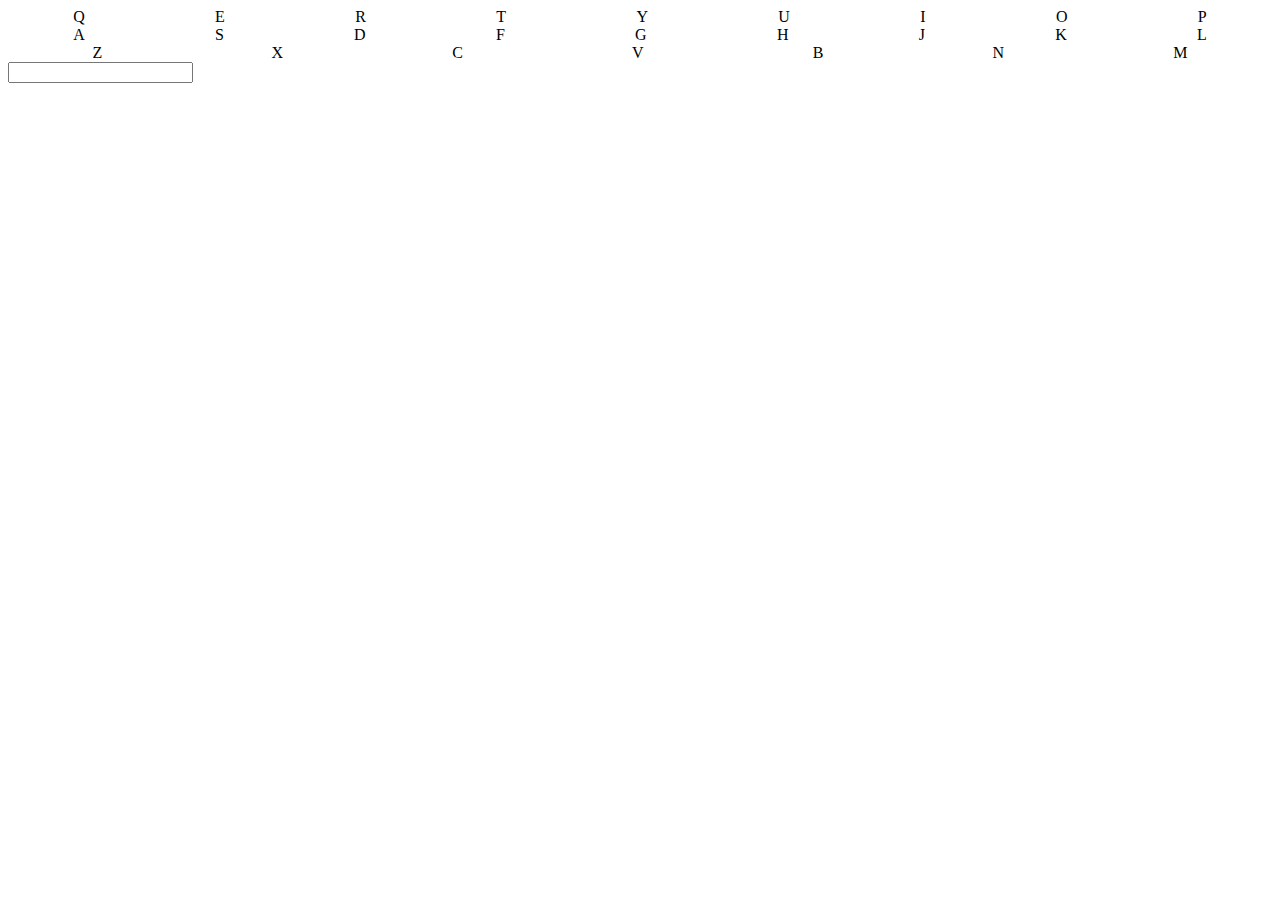
==== oppgaver/this.html @ 6ce468b8 "rah" ====
<!DOCTYPE html>
<html lang="en">
<head> 
    <meta charset="UTF-8" /> 
    <meta http-equiv="X-UA-Compatible" content="IE=edge" />
    <meta name="viewport" content="width=device-width, initial-scale=1.0" />
    <title>Document</title>
</head>

<body>
    <div id="keyboard">
        <div class="row1">

     <div onclick="pushThis(this)">Q</div>
     <div onclick="pushThis(this)">E</div>
     <div onclick="pushThis(this)">R</div>
     <div onclick="pushThis(this)">T</div>
     <div onclick="pushThis(this)">Y</div>
     <div onclick="pushThis(this)">U</div>
     <div onclick="pushThis(this)">I</div>
     <div onclick="pushThis(this)">O</div>
     <div onclick="pushThis(this)">P</div>
    </div>

    <div class="row2">
     <div onclick="pushThis(this)">A</div>
     <div onclick="pushThis(this)">S</div>
     <div onclick="pushThis(this)">D</div>
     <div onclick="pushThis(this)">F</div>
     <div onclick="pushThis(this)">G</div>
     <div onclick="pushThis(this)">H</div>
     <div onclick="pushThis(this)">J</div>
     <div onclick="pushThis(this)">K</div>
     <div onclick="pushThis(this)">L</div>
    </div>

    <div class="row3">
     <div onclick="pushThis(this)">Z</div>
     <div onclick="pushThis(this)">X</div>
     <div onclick="pushThis(this)">C</div>
     <div onclick="pushThis(this)">V</div>
     <div onclick="pushThis(this)">B</div>
     <div onclick="pushThis(this)">N</div>
     <div onclick="pushThis(this)">M</div>
    </div>
</div>

<input id="input" type="text" onchange="inputValue(this.value)">


<script>
    // pushThis();
    function pushThis(elem) {
        document.getElementById('input').value += `${elem.innerHTML}`;
    }  


</script>

<style>
        .row1, .row2, .row3{
        display: flex;
        flex-direction: row;
        justify-content: space-around;
        align-items: center;
    }
  
</style>
</body>
</html>
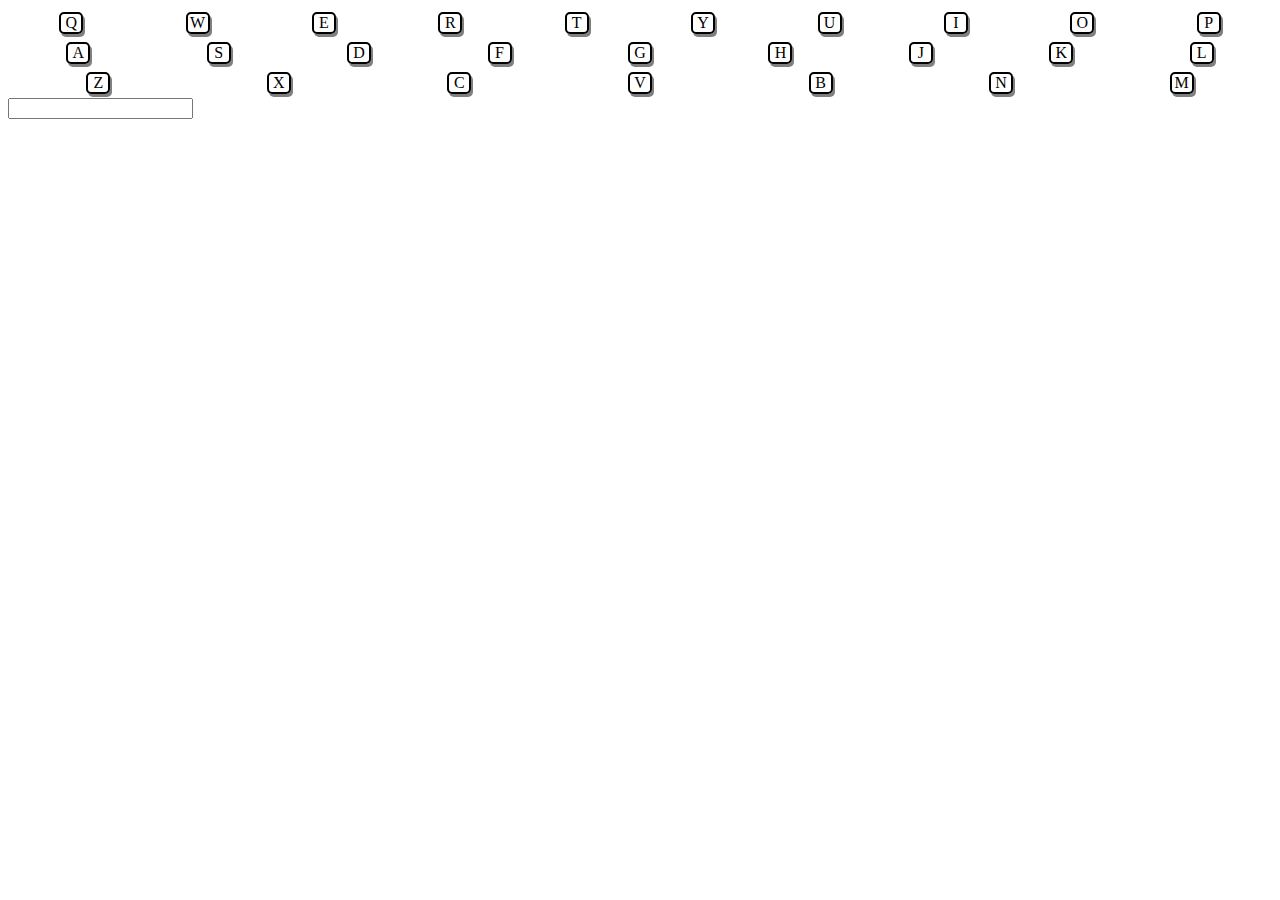
==== commit 7e2d9c1a: "lightbulb" ====
--- a/oppgaver/this.html
+++ b/oppgaver/this.html
@@ -10,38 +10,38 @@
 <body>
     <div id="keyboard">
         <div class="row1">
-
-     <div onclick="pushThis(this)">Q</div>
-     <div onclick="pushThis(this)">E</div>
-     <div onclick="pushThis(this)">R</div>
-     <div onclick="pushThis(this)">T</div>
-     <div onclick="pushThis(this)">Y</div>
-     <div onclick="pushThis(this)">U</div>
-     <div onclick="pushThis(this)">I</div>
-     <div onclick="pushThis(this)">O</div>
-     <div onclick="pushThis(this)">P</div>
+     <div class="key" onclick="pushThis(this)">Q</div>
+     <div class="key" onclick="pushThis(this)">W</div>
+     <div class="key" onclick="pushThis(this)">E</div>
+     <div class="key" onclick="pushThis(this)">R</div>
+     <div class="key" onclick="pushThis(this)">T</div>
+     <div class="key" onclick="pushThis(this)">Y</div>
+     <div class="key" onclick="pushThis(this)">U</div>
+     <div class="key" onclick="pushThis(this)">I</div>
+     <div class="key" onclick="pushThis(this)">O</div>
+     <div class="key" onclick="pushThis(this)">P</div>
     </div>
 
     <div class="row2">
-     <div onclick="pushThis(this)">A</div>
-     <div onclick="pushThis(this)">S</div>
-     <div onclick="pushThis(this)">D</div>
-     <div onclick="pushThis(this)">F</div>
-     <div onclick="pushThis(this)">G</div>
-     <div onclick="pushThis(this)">H</div>
-     <div onclick="pushThis(this)">J</div>
-     <div onclick="pushThis(this)">K</div>
-     <div onclick="pushThis(this)">L</div>
+     <div class="key" onclick="pushThis(this)">A</div>
+     <div class="key" onclick="pushThis(this)">S</div>
+     <div class="key" onclick="pushThis(this)">D</div>
+     <div class="key" onclick="pushThis(this)">F</div>
+     <div class="key" onclick="pushThis(this)">G</div>
+     <div class="key" onclick="pushThis(this)">H</div>
+     <div class="key" onclick="pushThis(this)">J</div>
+     <div class="key" onclick="pushThis(this)">K</div>
+     <div class="key" onclick="pushThis(this)">L</div>
     </div>
 
     <div class="row3">
-     <div onclick="pushThis(this)">Z</div>
-     <div onclick="pushThis(this)">X</div>
-     <div onclick="pushThis(this)">C</div>
-     <div onclick="pushThis(this)">V</div>
-     <div onclick="pushThis(this)">B</div>
-     <div onclick="pushThis(this)">N</div>
-     <div onclick="pushThis(this)">M</div>
+     <div class="key" onclick="pushThis(this)">Z</div>
+     <div class="key" onclick="pushThis(this)">X</div>
+     <div class="key" onclick="pushThis(this)">C</div>
+     <div class="key" onclick="pushThis(this)">V</div>
+     <div class="key" onclick="pushThis(this)">B</div>
+     <div class="key" onclick="pushThis(this)">N</div>
+     <div class="key" onclick="pushThis(this)">M</div>
     </div>
 </div>
 
@@ -63,8 +63,19 @@
         flex-direction: row;
         justify-content: space-around;
         align-items: center;
+        height: 30px; 
+   
     }
-  
+
+    .key {
+        border: 2px solid black;
+        border-radius: 5px;
+        width: 20px;
+        text-align: center;
+        box-shadow: 2px 3px 0px gray;
+    }
+
+
 </style>
 </body>
 </html>